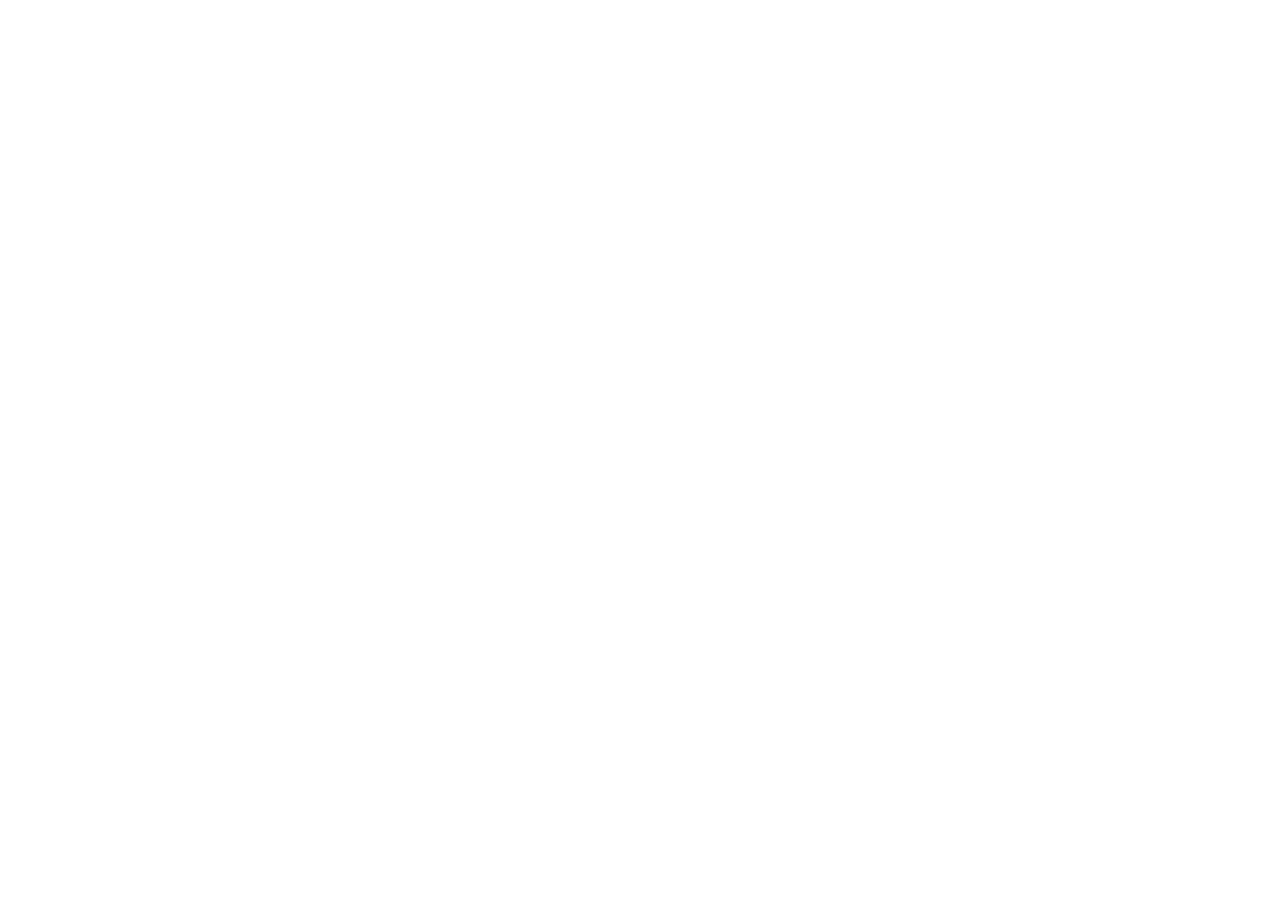
==== src/main/webapp/parking/index.html @ a22d404c "web app1.1" ====
<!DOCTYPE html>
<html>
  <head>
    <meta charset="utf-8">
    <meta name="viewport" content="width=device-width,initial-scale=1.0">
    <title>parking</title>
   	
  </head>
  <body>
    <div id="app"></div>
    <!-- built files will be auto injected -->
  </body>
</html>
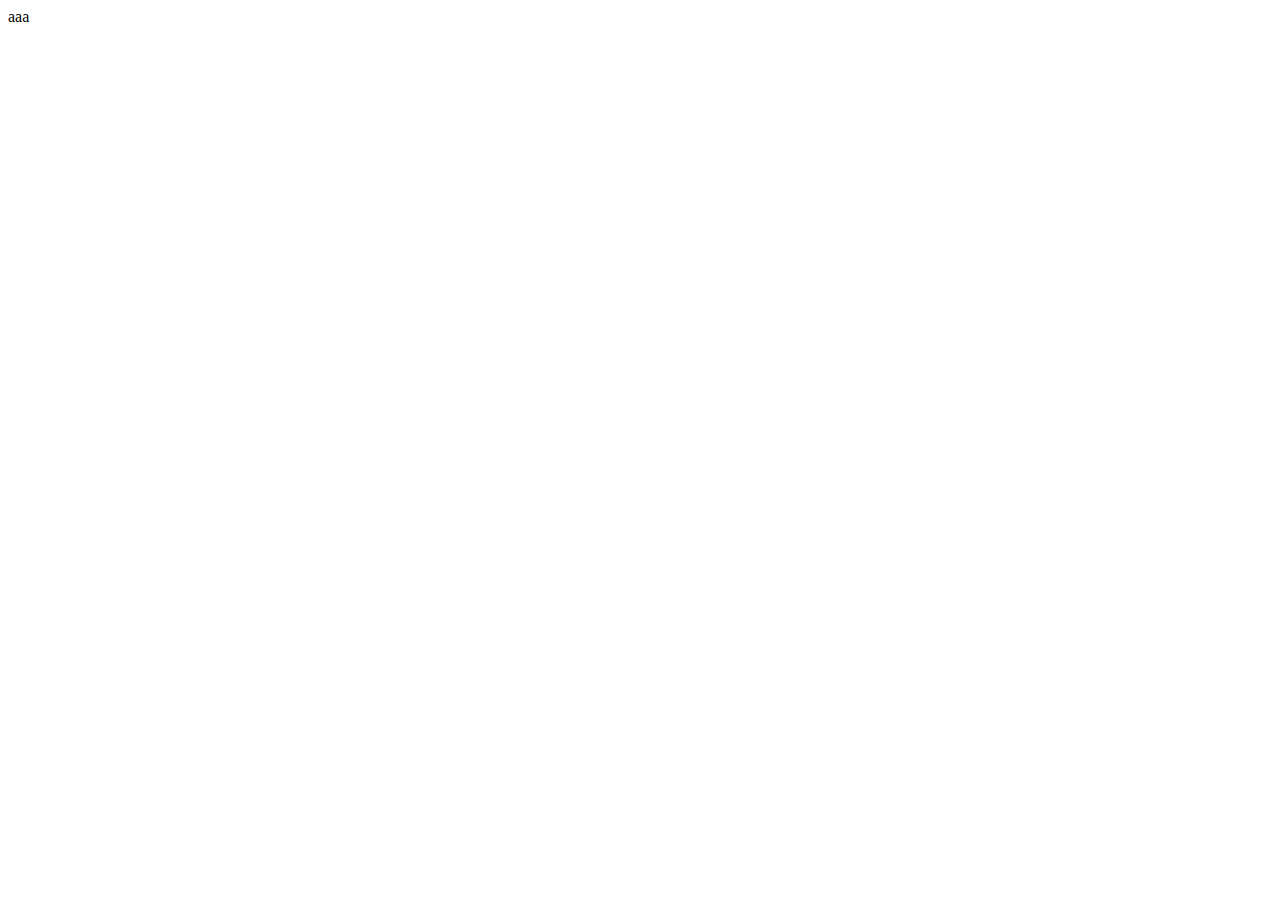
==== commit 43ca4fb7: "this  is crossDomainFilter" ====
--- a/src/main/webapp/parking/index.html
+++ b/src/main/webapp/parking/index.html
@@ -9,5 +9,6 @@
   <body>
     <div id="app"></div>
     <!-- built files will be auto injected -->
+    aaa
   </body>
 </html>
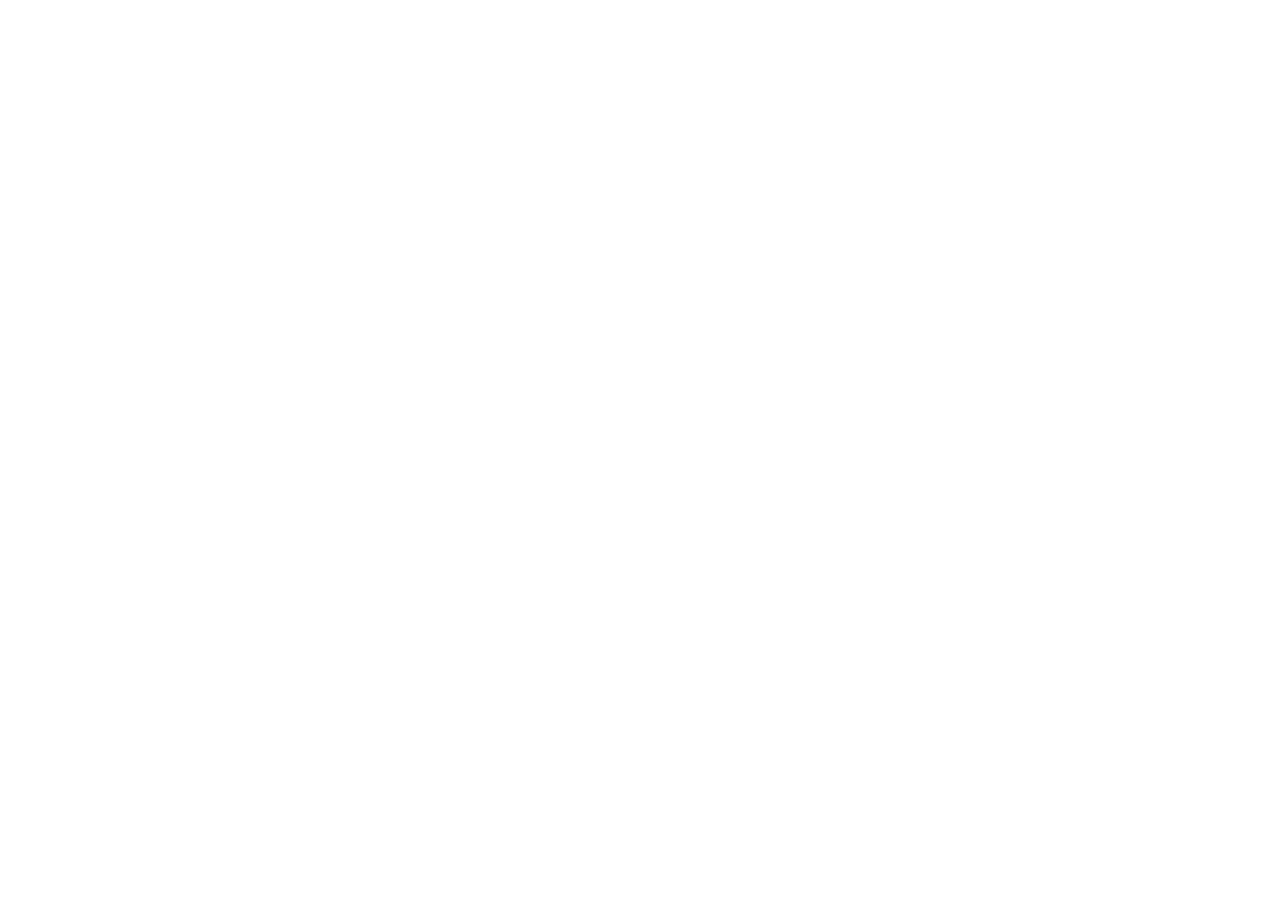
==== commit bd046832: "Update index.html" ====
--- a/src/main/webapp/parking/index.html
+++ b/src/main/webapp/parking/index.html
@@ -9,6 +9,5 @@
   <body>
     <div id="app"></div>
     <!-- built files will be auto injected -->
-    aaa
   </body>
 </html>
